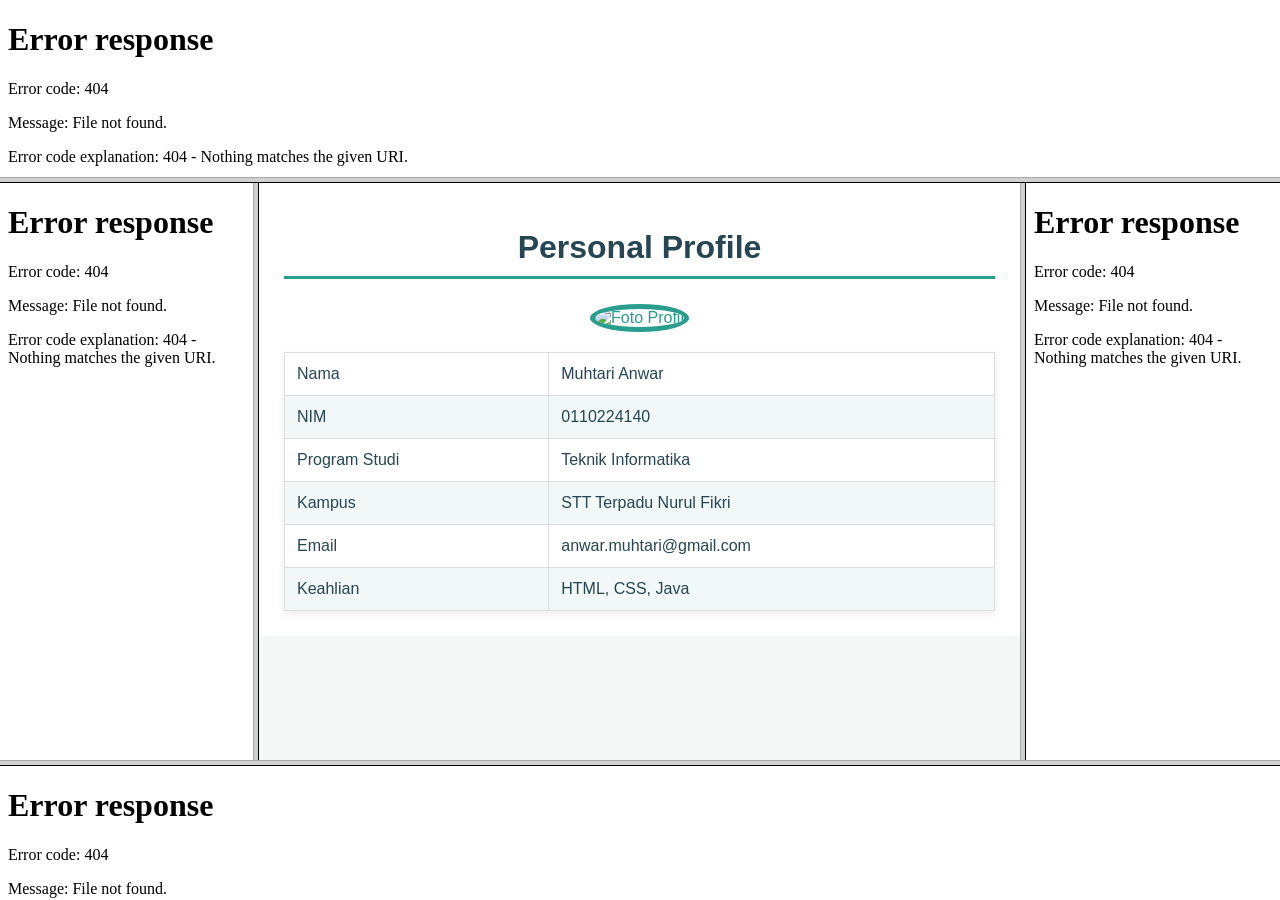
==== index.html @ 970a8814 "Add files via upload" ====
<!DOCTYPE html>
<html>

<head>
    <title>Tugas 4 CSS - Muhtari Anwar</title>
</head>

<frameset rows="20%,65%,15%">

    <frame src="header.html" name="header" scrolling="no">

    <frameset cols="20%,60%,20%">

        <frame src="left.html" name="left">

        <frame src="home.html" name="main">

        <frame src="right.html" name="right">

    </frameset>

    <frame src="footer.html" name="footer" scrolling="no">

</frameset>

</html>
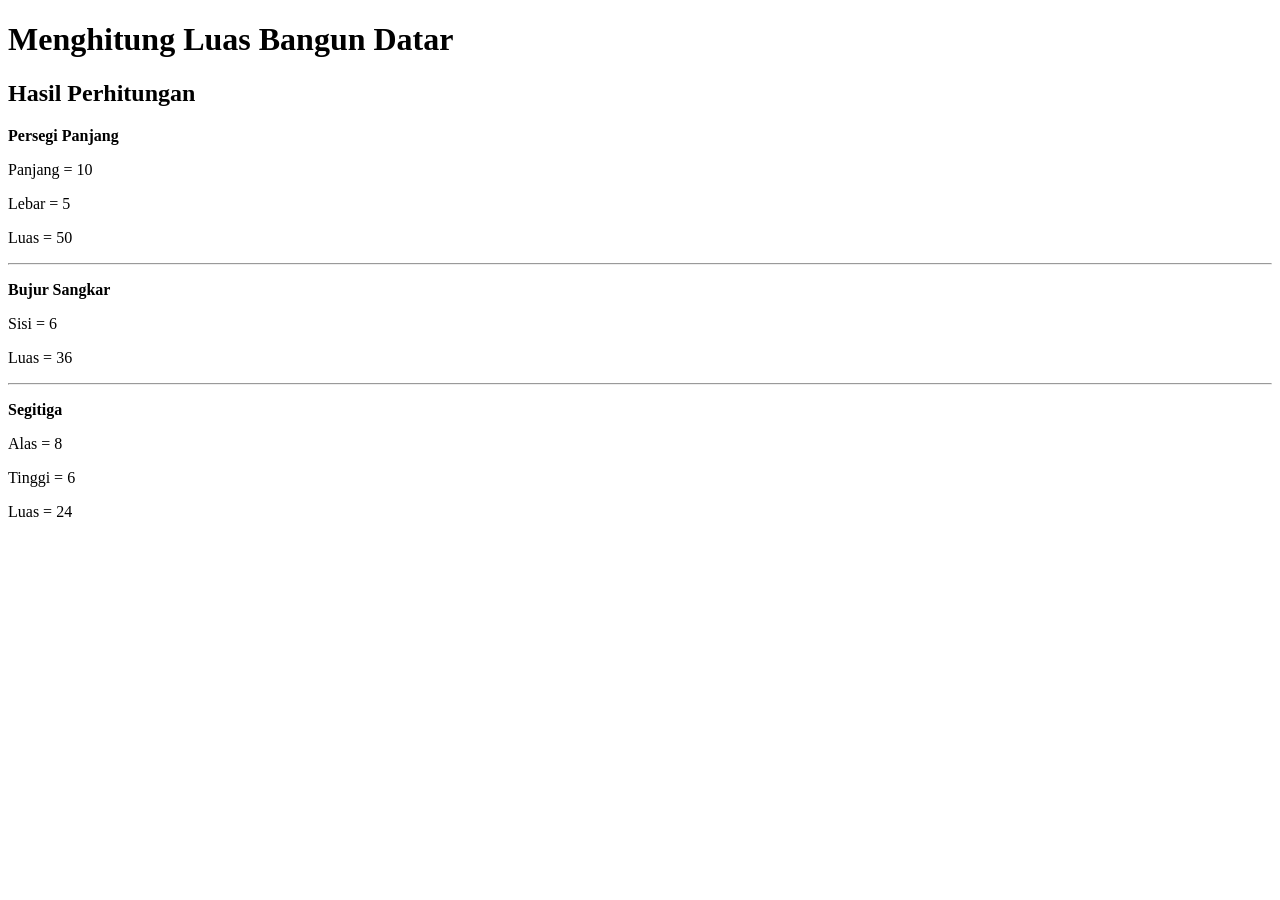
==== commit d61fe7a5: "Add files via upload" ====
--- a/index.html
+++ b/index.html
@@ -1,26 +1,70 @@
 <!DOCTYPE html>
-<html>
+<html lang="id">
+<head>
+    <meta charset="UTF-8">
+    <meta name="viewport" content="width=device-width, initial-scale=1.0">
+    <title>Tugas 1 JavaScript - Luas Bangun Datar</title>
+</head>
+<body>
 
-<head>
-    <title>Tugas 4 CSS - Muhtari Anwar</title>
-</head>
+    <h1>Menghitung Luas Bangun Datar</h1>
 
-<frameset rows="20%,65%,15%">
+    <script>
+        // Fungsi untuk menghitung luas persegi panjang
+        function luasPersegiPanjang(panjang, lebar) {
+            return panjang * lebar;
+        }
 
-    <frame src="header.html" name="header" scrolling="no">
+        // Fungsi untuk menghitung luas bujur sangkar
+        function luasBujurSangkar(sisi) {
+            return sisi * sisi;
+        }
 
-    <frameset cols="20%,60%,20%">
+        // Fungsi untuk menghitung luas segitiga
+        function luasSegitiga(alas, tinggi) {
+            return 0.5 * alas * tinggi;
+        }
 
-        <frame src="left.html" name="left">
 
-        <frame src="home.html" name="main">
+        // Nilai panjang dan lebar persegi panjang
+        let panjang = 10;
+        let lebar = 5;
 
-        <frame src="right.html" name="right">
+        // Nilai sisi bujur sangkar
+        let sisi = 6;
 
-    </frameset>
+        // Nilai alas dan tinggi segitiga
+        let alas = 8;
+        let tinggi = 6;
 
-    <frame src="footer.html" name="footer" scrolling="no">
 
-</frameset>
+        // Menghitung luas masing-masing bangun
+        let hasilPersegiPanjang = luasPersegiPanjang(panjang, lebar);
+        let hasilBujurSangkar = luasBujurSangkar(sisi);
+        let hasilSegitiga = luasSegitiga(alas, tinggi);
 
+
+        // Menampilkan hasil ke halaman HTML
+        document.write("<h2>Hasil Perhitungan</h2>");
+
+        document.write("<p><b>Persegi Panjang</b></p>");
+        document.write("<p>Panjang = " + panjang + "</p>");
+        document.write("<p>Lebar = " + lebar + "</p>");
+        document.write("<p>Luas = " + hasilPersegiPanjang + "</p>");
+
+        document.write("<hr>");
+
+        document.write("<p><b>Bujur Sangkar</b></p>");
+        document.write("<p>Sisi = " + sisi + "</p>");
+        document.write("<p>Luas = " + hasilBujurSangkar + "</p>");
+
+        document.write("<hr>");
+
+        document.write("<p><b>Segitiga</b></p>");
+        document.write("<p>Alas = " + alas + "</p>");
+        document.write("<p>Tinggi = " + tinggi + "</p>");
+        document.write("<p>Luas = " + hasilSegitiga + "</p>");
+    </script>
+
+</body>
 </html>
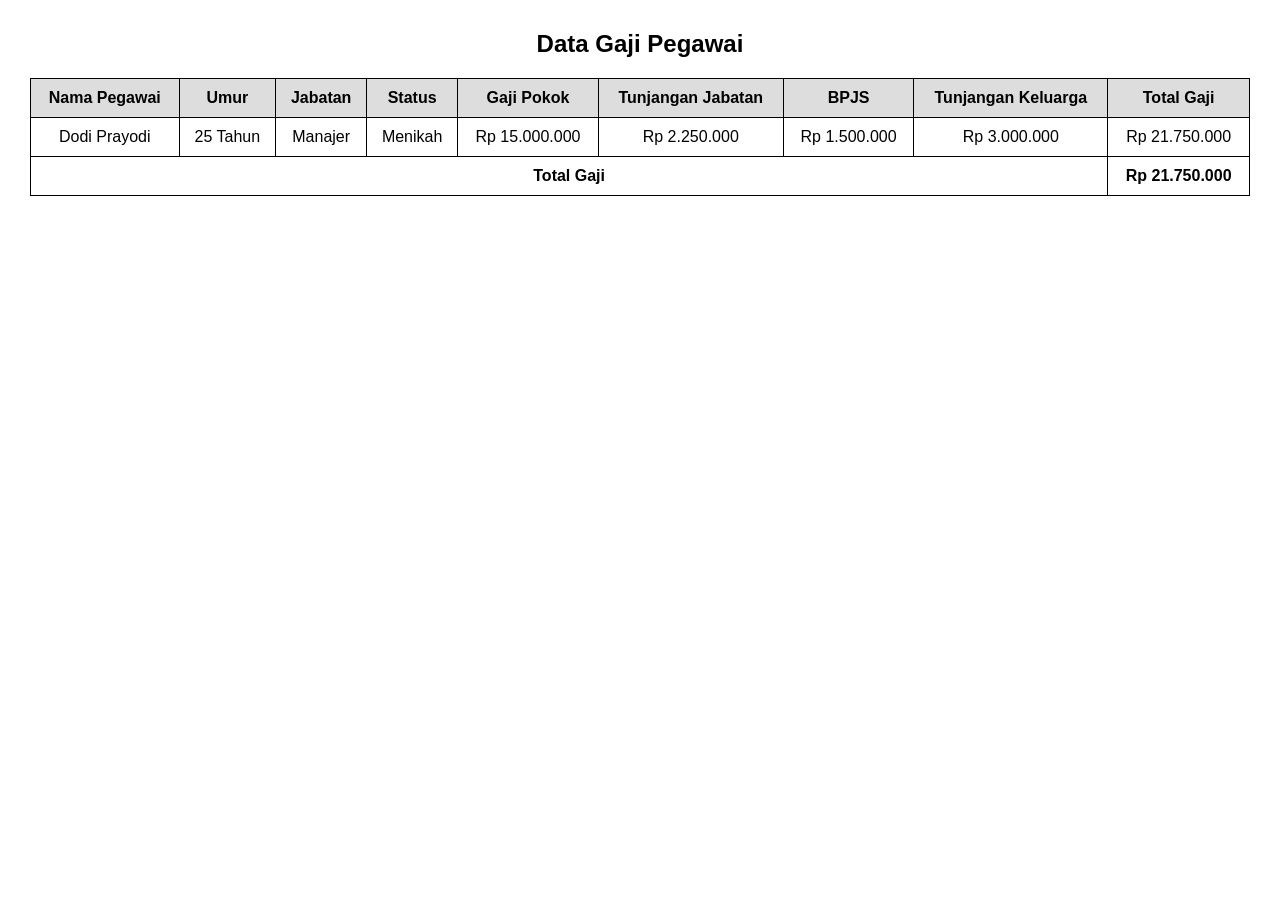
==== commit fe78c3ea: "tugas2_javascript" ====
--- a/index.html
+++ b/index.html
@@ -3,67 +3,118 @@
 <head>
     <meta charset="UTF-8">
     <meta name="viewport" content="width=device-width, initial-scale=1.0">
-    <title>Tugas 1 JavaScript - Luas Bangun Datar</title>
+    <title>Tugas 2 Javascript - Data Pegawai</title>
+
+    <style>
+        body {
+            font-family: Arial, sans-serif;
+            margin: 30px;
+        }
+
+        h2 {
+            text-align: center;
+        }
+
+        table {
+            width: 100%;
+            border-collapse: collapse;
+            margin-top: 20px;
+        }
+
+        th, td {
+            border: 1px solid black;
+            padding: 10px;
+            text-align: center;
+        }
+
+        th {
+            background-color: #ddd;
+        }
+
+        tfoot {
+            font-weight: bold;
+        }
+    </style>
 </head>
+
 <body>
 
-    <h1>Menghitung Luas Bangun Datar</h1>
+    <h2>Data Gaji Pegawai</h2>
+
+    <table>
+        <thead>
+            <tr>
+                <th>Nama Pegawai</th>
+                <th>Umur</th>
+                <th>Jabatan</th>
+                <th>Status</th>
+                <th>Gaji Pokok</th>
+                <th>Tunjangan Jabatan</th>
+                <th>BPJS</th>
+                <th>Tunjangan Keluarga</th>
+                <th>Total Gaji</th>
+            </tr>
+        </thead>
+
+        <tbody id="dataPegawai">
+        </tbody>
+
+        <tfoot>
+            <tr>
+                <td colspan="8">Total Gaji</td>
+                <td id="totalGaji"></td>
+            </tr>
+        </tfoot>
+    </table>
 
     <script>
-        // Fungsi untuk menghitung luas persegi panjang
-        function luasPersegiPanjang(panjang, lebar) {
-            return panjang * lebar;
+        // Data pegawai
+        let nama = "Dodi Prayodi";
+        let umur = 25;
+        let jabatan = "Manajer";
+        let status = "Menikah";
+
+        // Menentukan gaji pokok berdasarkan jabatan menggunakan if
+        let gajiPokok;
+
+        if (jabatan == "Manajer") {
+            gajiPokok = 15000000;
+        } else if (jabatan == "Asisten Manajer") {
+            gajiPokok = 10000000;
+        } else if (jabatan == "Staff") {
+            gajiPokok = 5000000;
         }
 
-        // Fungsi untuk menghitung luas bujur sangkar
-        function luasBujurSangkar(sisi) {
-            return sisi * sisi;
-        }
+        // Menghitung tunjangan jabatan 15% dari gaji pokok
+        let tunjanganJabatan = gajiPokok * 15 / 100;
 
-        // Fungsi untuk menghitung luas segitiga
-        function luasSegitiga(alas, tinggi) {
-            return 0.5 * alas * tinggi;
-        }
+        // Menghitung BPJS 10% dari gaji pokok
+        let bpjs = gajiPokok * 10 / 100;
 
+        // Tunjangan keluarga menggunakan ternary
+        let tunjanganKeluarga = status == "Menikah" ? gajiPokok * 20 / 100 : 0;
 
-        // Nilai panjang dan lebar persegi panjang
-        let panjang = 10;
-        let lebar = 5;
+        // Menghitung total gaji
+        let totalGaji = gajiPokok + tunjanganJabatan + bpjs + tunjanganKeluarga;
 
-        // Nilai sisi bujur sangkar
-        let sisi = 6;
+        // Menampilkan data ke dalam tbody
+        document.getElementById("dataPegawai").innerHTML = `
+            <tr>
+                <td>${nama}</td>
+                <td>${umur} Tahun</td>
+                <td>${jabatan}</td>
+                <td>${status}</td>
+                <td>Rp ${gajiPokok.toLocaleString("id-ID")}</td>
+                <td>Rp ${tunjanganJabatan.toLocaleString("id-ID")}</td>
+                <td>Rp ${bpjs.toLocaleString("id-ID")}</td>
+                <td>Rp ${tunjanganKeluarga.toLocaleString("id-ID")}</td>
+                <td>Rp ${totalGaji.toLocaleString("id-ID")}</td>
+            </tr>
+        `;
 
-        // Nilai alas dan tinggi segitiga
-        let alas = 8;
-        let tinggi = 6;
-
-
-        // Menghitung luas masing-masing bangun
-        let hasilPersegiPanjang = luasPersegiPanjang(panjang, lebar);
-        let hasilBujurSangkar = luasBujurSangkar(sisi);
-        let hasilSegitiga = luasSegitiga(alas, tinggi);
-
-
-        // Menampilkan hasil ke halaman HTML
-        document.write("<h2>Hasil Perhitungan</h2>");
-
-        document.write("<p><b>Persegi Panjang</b></p>");
-        document.write("<p>Panjang = " + panjang + "</p>");
-        document.write("<p>Lebar = " + lebar + "</p>");
-        document.write("<p>Luas = " + hasilPersegiPanjang + "</p>");
-
-        document.write("<hr>");
-
-        document.write("<p><b>Bujur Sangkar</b></p>");
-        document.write("<p>Sisi = " + sisi + "</p>");
-        document.write("<p>Luas = " + hasilBujurSangkar + "</p>");
-
-        document.write("<hr>");
-
-        document.write("<p><b>Segitiga</b></p>");
-        document.write("<p>Alas = " + alas + "</p>");
-        document.write("<p>Tinggi = " + tinggi + "</p>");
-        document.write("<p>Luas = " + hasilSegitiga + "</p>");
+        // Menampilkan total gaji pada tfoot
+        document.getElementById("totalGaji").innerHTML =
+            "Rp " + totalGaji.toLocaleString("id-ID");
     </script>
 
 </body>
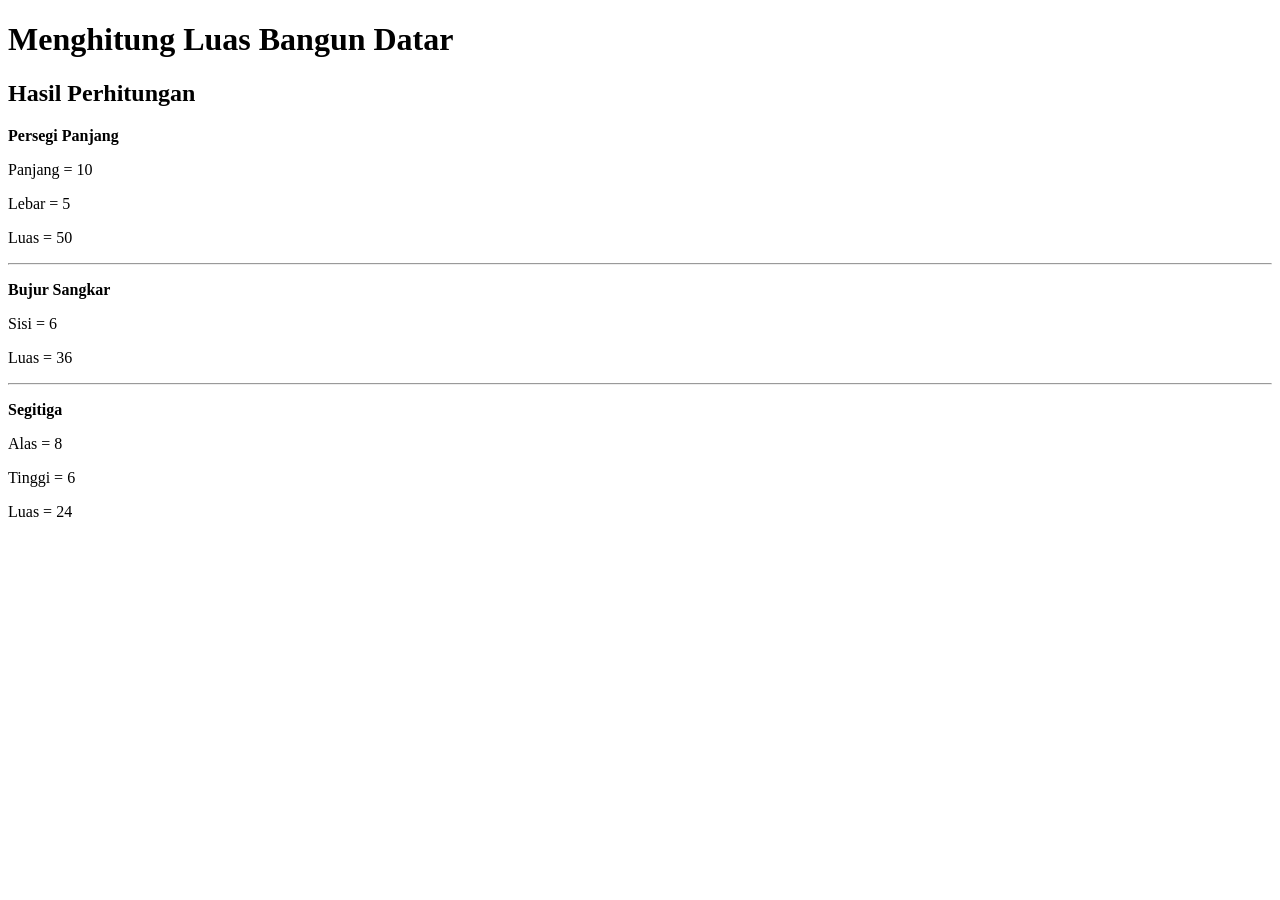
==== commit 9162822f: "tugas1_pje" ====
--- a/index.html
+++ b/index.html
@@ -3,118 +3,67 @@
 <head>
     <meta charset="UTF-8">
     <meta name="viewport" content="width=device-width, initial-scale=1.0">
-    <title>Tugas 2 Javascript - Data Pegawai</title>
+    <title>Tugas 1 JavaScript - Luas Bangun Datar</title>
+</head>
+<body>
 
-    <style>
-        body {
-            font-family: Arial, sans-serif;
-            margin: 30px;
+    <h1>Menghitung Luas Bangun Datar</h1>
+
+    <script>
+        // Fungsi untuk menghitung luas persegi panjang
+        function luasPersegiPanjang(panjang, lebar) {
+            return panjang * lebar;
         }
 
-        h2 {
-            text-align: center;
+        // Fungsi untuk menghitung luas bujur sangkar
+        function luasBujurSangkar(sisi) {
+            return sisi * sisi;
         }
 
-        table {
-            width: 100%;
-            border-collapse: collapse;
-            margin-top: 20px;
+        // Fungsi untuk menghitung luas segitiga
+        function luasSegitiga(alas, tinggi) {
+            return 0.5 * alas * tinggi;
         }
 
-        th, td {
-            border: 1px solid black;
-            padding: 10px;
-            text-align: center;
-        }
 
-        th {
-            background-color: #ddd;
-        }
+        // Nilai panjang dan lebar persegi panjang
+        let panjang = 10;
+        let lebar = 5;
 
-        tfoot {
-            font-weight: bold;
-        }
-    </style>
-</head>
+        // Nilai sisi bujur sangkar
+        let sisi = 6;
 
-<body>
+        // Nilai alas dan tinggi segitiga
+        let alas = 8;
+        let tinggi = 6;
 
-    <h2>Data Gaji Pegawai</h2>
 
-    <table>
-        <thead>
-            <tr>
-                <th>Nama Pegawai</th>
-                <th>Umur</th>
-                <th>Jabatan</th>
-                <th>Status</th>
-                <th>Gaji Pokok</th>
-                <th>Tunjangan Jabatan</th>
-                <th>BPJS</th>
-                <th>Tunjangan Keluarga</th>
-                <th>Total Gaji</th>
-            </tr>
-        </thead>
+        // Menghitung luas masing-masing bangun
+        let hasilPersegiPanjang = luasPersegiPanjang(panjang, lebar);
+        let hasilBujurSangkar = luasBujurSangkar(sisi);
+        let hasilSegitiga = luasSegitiga(alas, tinggi);
 
-        <tbody id="dataPegawai">
-        </tbody>
 
-        <tfoot>
-            <tr>
-                <td colspan="8">Total Gaji</td>
-                <td id="totalGaji"></td>
-            </tr>
-        </tfoot>
-    </table>
+        // Menampilkan hasil ke halaman HTML
+        document.write("<h2>Hasil Perhitungan</h2>");
 
-    <script>
-        // Data pegawai
-        let nama = "Dodi Prayodi";
-        let umur = 25;
-        let jabatan = "Manajer";
-        let status = "Menikah";
+        document.write("<p><b>Persegi Panjang</b></p>");
+        document.write("<p>Panjang = " + panjang + "</p>");
+        document.write("<p>Lebar = " + lebar + "</p>");
+        document.write("<p>Luas = " + hasilPersegiPanjang + "</p>");
 
-        // Menentukan gaji pokok berdasarkan jabatan menggunakan if
-        let gajiPokok;
+        document.write("<hr>");
 
-        if (jabatan == "Manajer") {
-            gajiPokok = 15000000;
-        } else if (jabatan == "Asisten Manajer") {
-            gajiPokok = 10000000;
-        } else if (jabatan == "Staff") {
-            gajiPokok = 5000000;
-        }
+        document.write("<p><b>Bujur Sangkar</b></p>");
+        document.write("<p>Sisi = " + sisi + "</p>");
+        document.write("<p>Luas = " + hasilBujurSangkar + "</p>");
 
-        // Menghitung tunjangan jabatan 15% dari gaji pokok
-        let tunjanganJabatan = gajiPokok * 15 / 100;
+        document.write("<hr>");
 
-        // Menghitung BPJS 10% dari gaji pokok
-        let bpjs = gajiPokok * 10 / 100;
-
-        // Tunjangan keluarga menggunakan ternary
-        let tunjanganKeluarga = status == "Menikah" ? gajiPokok * 20 / 100 : 0;
-
-        // Menghitung total gaji
-        let totalGaji = gajiPokok + tunjanganJabatan + bpjs + tunjanganKeluarga;
-
-        // Menampilkan data ke dalam tbody
-        document.getElementById("dataPegawai").innerHTML = `
-            <tr>
-                <td>${nama}</td>
-                <td>${umur} Tahun</td>
-                <td>${jabatan}</td>
-                <td>${status}</td>
-                <td>Rp ${gajiPokok.toLocaleString("id-ID")}</td>
-                <td>Rp ${tunjanganJabatan.toLocaleString("id-ID")}</td>
-                <td>Rp ${bpjs.toLocaleString("id-ID")}</td>
-                <td>Rp ${tunjanganKeluarga.toLocaleString("id-ID")}</td>
-                <td>Rp ${totalGaji.toLocaleString("id-ID")}</td>
-            </tr>
-        `;
-
-        // Menampilkan total gaji pada tfoot
-        document.getElementById("totalGaji").innerHTML =
-            "Rp " + totalGaji.toLocaleString("id-ID");
+        document.write("<p><b>Segitiga</b></p>");
+        document.write("<p>Alas = " + alas + "</p>");
+        document.write("<p>Tinggi = " + tinggi + "</p>");
+        document.write("<p>Luas = " + hasilSegitiga + "</p>");
     </script>
 
 </body>
